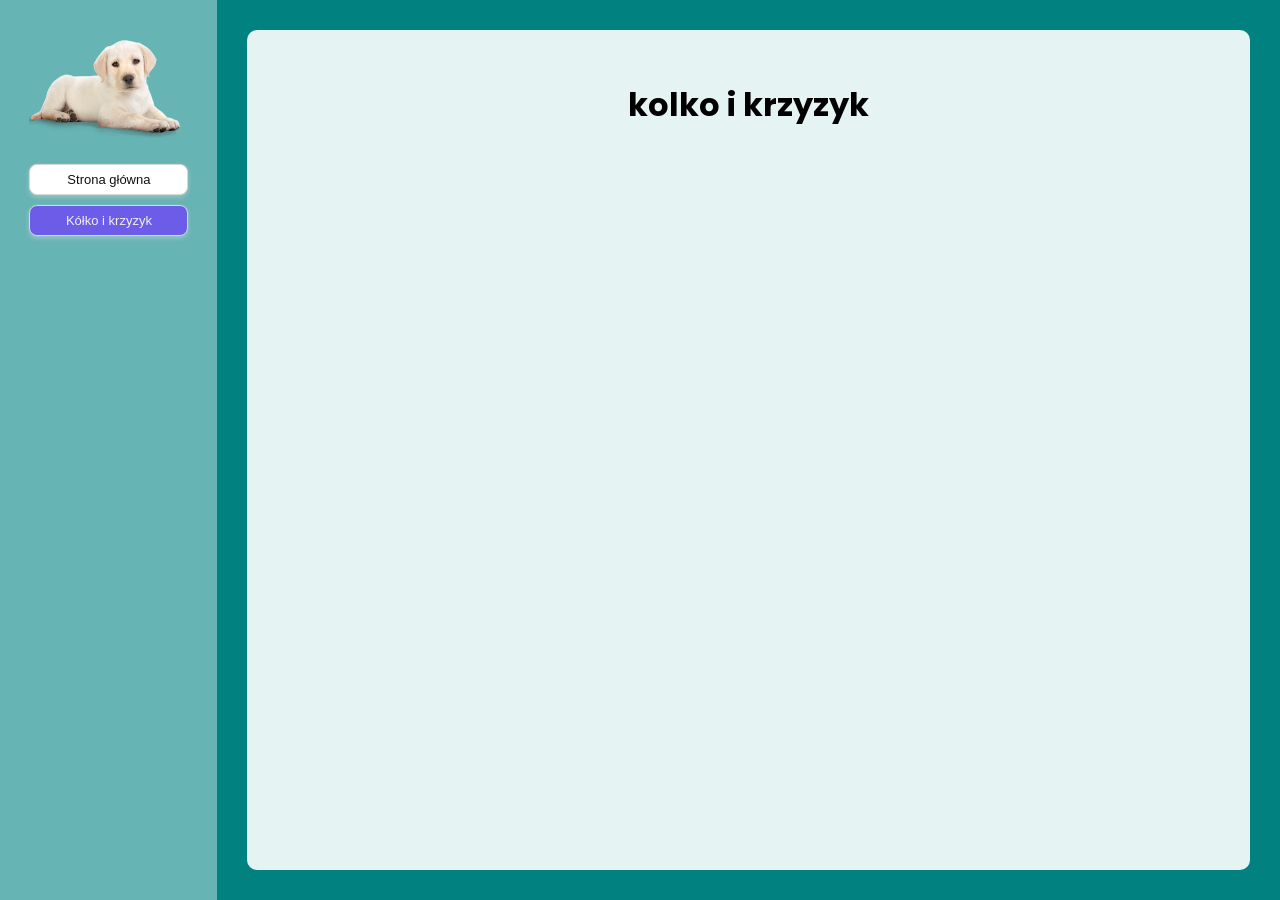
==== kik.html @ 6d013376 "init - strona na sggw" ====
<!DOCTYPE html>
<html lang="en">
<head>
    <meta charset="UTF-8">
    <meta name="viewport" content="width=device-width, height=device-height, initial-scale=1.0">
    <title>kółko i krzyzyk</title>
    <link rel="stylesheet" href="style.css"/>
    <link rel="stylesheet" href="buttons.css"/>
    <link rel="stylesheet" href="kik.css"/>
    <link rel="preconnect" href="https://fonts.googleapis.com">
    <link rel="preconnect" href="https://fonts.gstatic.com" crossorigin>
    <link href="https://fonts.googleapis.com/css2?family=Poppins:ital,wght@0,100;0,200;0,300;0,400;0,500;0,600;0,700;0,800;0,900;1,100;1,200;1,300;1,400;1,500;1,600;1,700;1,800;1,900&display=swap" rel="stylesheet">
</head>
<body>
    <div class="container">
        <div class="sidebar">
            <!-- Menu boczne -->
            <center>
                <img style="max-width: 90%;" src="dog.png" alt="piesek obrazek" /><br/>
                <a href="index.html" class="button-13">Strona główna</a><br/>
                <a href="#" class="button-13-active">Kółko i krzyzyk</a>
            </center>
        </div>
        <div class="content">
            <!-- Zawartość strony -->
            <center><h1>kolko i krzyzyk</h1></center>
            <center><div class="board" id="board"></div></center>
            <center><br><button onclick="resetCanvas()" id="resetBtn" style="visibility: hidden;">Zresetuj Grę</button></center>
        </div>
        <script src="kik.js" />
    </div>
</body>
</html>
---- style.css ----
html {
    margin: 0;
    padding: 0;
}

body {
    background-color: #018281;
    margin: 0;
    padding: 0;
    font-family: "Poppins", Arial, sans-serif;
    height: 100%;
}

.container {
    display: flex;
    max-width: 1400px;
    margin: 0 auto;
    height: 100vh;
}

.sidebar {
    width: 15%; /* Szerokość menu bocznego */
    background-color: rgba(255, 255, 255, 0.4); /* Białe tło menu */
    padding: 20px;
    flex-direction: column; /* Wyśrodkowanie wertykalne */
    justify-content: space-between; /* Rozciągnięcie na całą wysokość */
}

.content {
    width: 80%; /* Szerokość zawartości */
    background-color: rgba(255,255,255,0.9); /* Białe tło zawartości */
    padding: 30px;
    margin: 30px;
    overflow: auto;
    border-radius: 10px;
}

/* Responsywność */
@media (max-width: 768px) {
    .container {
        flex-direction: column;
    }
    .sidebar, .content {
        width: 100%;
    }
}
---- buttons.css ----
/* CSS */
.button-13 {
  background-color: #fff;
  border: 1px solid #d5d9d9;
  border-radius: 8px;
  box-shadow: rgba(213, 217, 217, .5) 0 2px 5px 0;
  box-sizing: border-box;
  color: #0f1111;
  cursor: pointer;
  display: inline-block;
  font-family: "Amazon Ember",sans-serif;
  font-size: 13px;
  line-height: 29px;
  padding: 0 10px 0 11px;
  position: relative;
  text-align: center;
  text-decoration: none;
  user-select: none;
  -webkit-user-select: none;
  touch-action: manipulation;
  vertical-align: middle;
  margin-left: auto;
  margin-top: 10px;
  margin-right: auto;
  width: 90%;
}

.button-13:hover {
  background-color: #f7fafa;
}

.button-13:focus {
  border-color: #008296;
  box-shadow: rgba(213, 217, 217, .5) 0 2px 5px 0;
  outline: 0;
}

.button-13-active {
    background-color: #6c5ce7;
    border: 1px solid #d5d9d9;
    border-radius: 8px;
    box-shadow: rgba(213, 217, 217, .5) 0 2px 5px 0;
    box-sizing: border-box;
    color: #f0f0f0;
    cursor: pointer;
    display: inline-block;
    font-family: "Amazon Ember",sans-serif;
    font-size: 13px;
    line-height: 29px;
    padding: 0 10px 0 11px;
    position: relative;
    text-align: center;
    text-decoration: none;
    user-select: none;
    -webkit-user-select: none;
    touch-action: manipulation;
    vertical-align: middle;
    margin-left: auto;
    margin-top: 10px;
    margin-right: auto;
    width: 90%;
  }

  .button-13-active:hover {
    background-color: #a29bfe;
  }

  .button-13-active:focus {
    border-color: #008296;
    box-shadow: rgba(213, 217, 217, .5) 0 2px 5px 0;
    outline: 0;
  }
---- kik.css ----
.board {
    display: grid;
    grid-template-columns: repeat(3, 1fr);
    gap: 4px;
    width: 300px;
}
.cell {
    width: 100px;
    height: 100px;
    border: 1px solid #000;
    display: flex;
    align-items: center;
    justify-content: center;
    font-size: 24px;
    cursor: pointer;
}
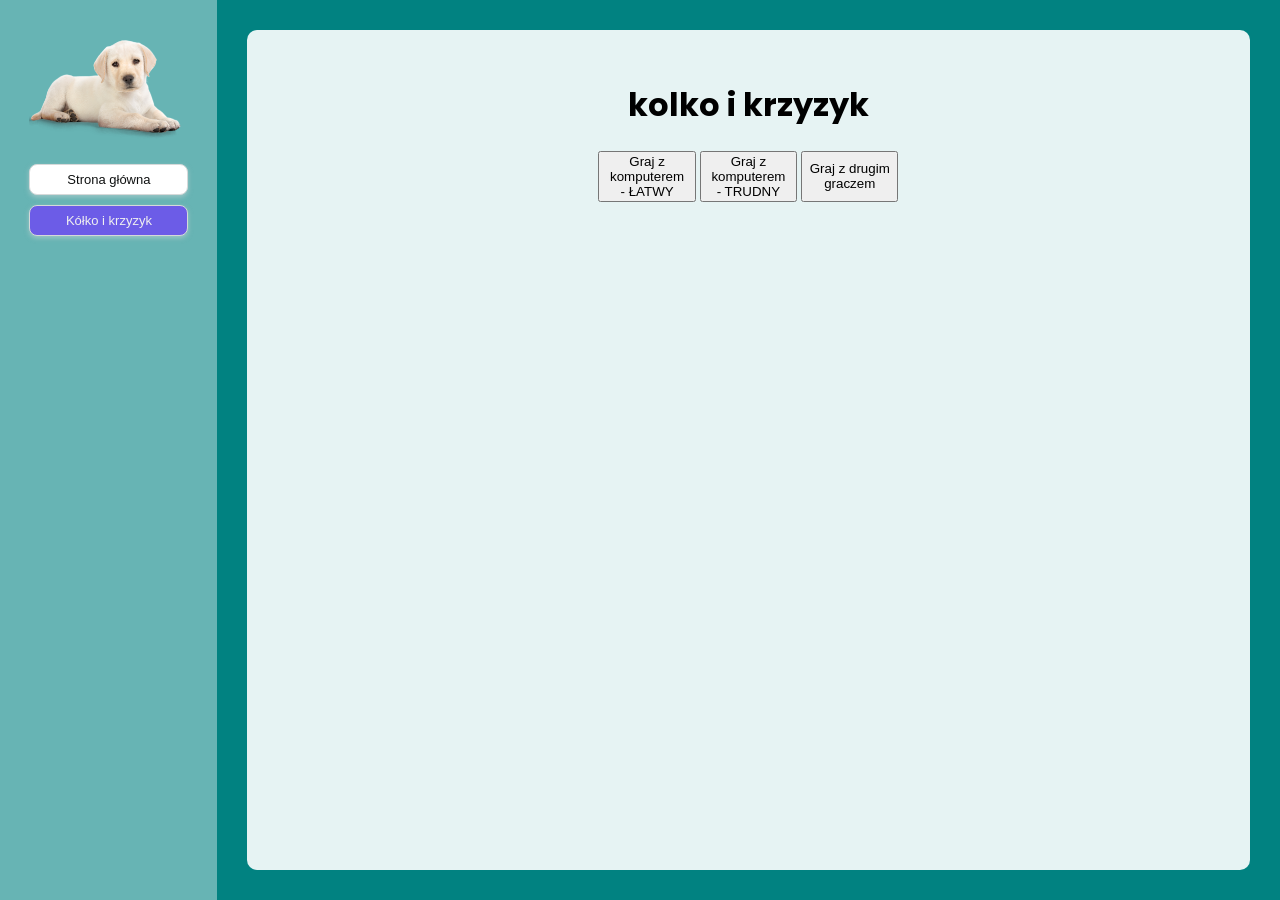
==== commit f4fbe231: "Update kik.html" ====
--- a/kik.html
+++ b/kik.html
@@ -27,7 +27,7 @@
             <center><div class="board" id="board"></div></center>
             <center><br><button onclick="resetCanvas()" id="resetBtn" style="visibility: hidden;">Zresetuj Grę</button></center>
         </div>
-        <script src="kik.js" />
+        <script src="kik.js"> </script>
     </div>
 </body>
 </html>
